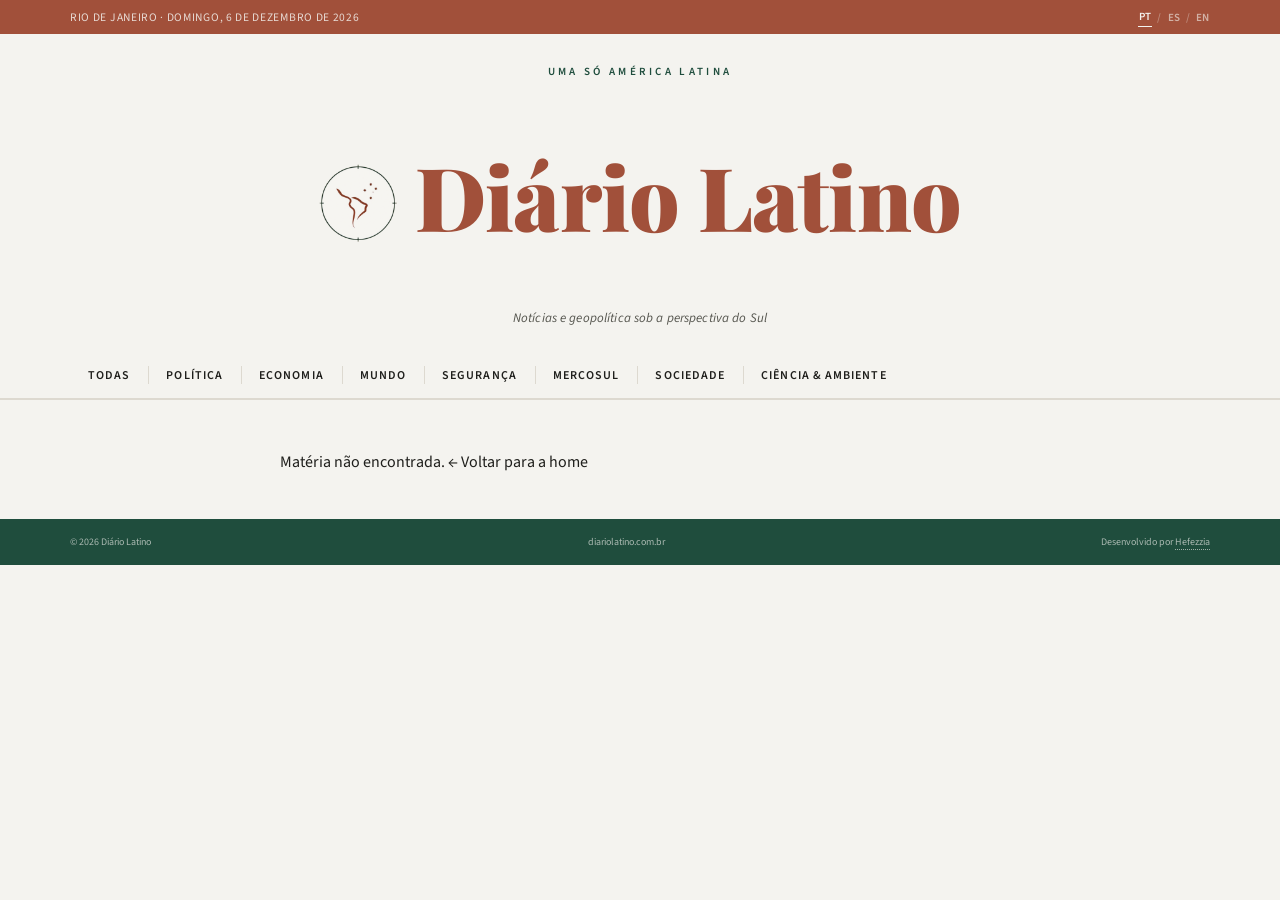
==== site/artigo.html @ b5dd849f "Add files via upload" ====
<!DOCTYPE html>
<html lang="pt-BR">
<head>
<meta charset="UTF-8">
<meta name="viewport" content="width=device-width, initial-scale=1.0">
<title id="titulo-aba">Diário Latino</title>
<meta name="description" id="meta-descricao" content="Diário Latino">
<meta property="og:title" id="og-titulo" content="Diário Latino">
<meta property="og:description" id="og-descricao" content="">
<meta property="og:image" id="og-imagem" content="https://diariolatino.github.io/diariolatino/site/diariolatino-logo.png">
<meta property="og:type" content="article">
<link rel="icon" type="image/x-icon" href="diariolatino-logo-redondo.ico?v=2">
<link rel="shortcut icon" type="image/x-icon" href="diariolatino-logo-redondo.ico?v=2">
<link rel="apple-touch-icon" href="diariolatino-logo.png?v=2">
<link rel="preconnect" href="https://fonts.googleapis.com">
<link href="https://fonts.googleapis.com/css2?family=Playfair+Display:ital,wght@0,600;0,700;0,900;1,600&family=Source+Sans+3:wght@400;500;600;700&display=swap" rel="stylesheet">
<link rel="stylesheet" href="styles.css">
<style>
  .materia { max-width: 760px; margin: 0 auto; padding: 36px 20px 10px; }
  .materia h1 {
    font-family: 'Playfair Display', serif;
    font-weight: 700;
    font-size: 40px;
    line-height: 1.15;
    color: var(--verde);
    margin: 14px 0 16px;
  }
  .materia .lead-materia { font-size: 18px; color: #3d3d38; margin-bottom: 18px; }
  .materia figure { margin: 0 0 22px; }
  .materia img { width: 100%; height: 380px; object-fit: cover; filter: grayscale(15%) contrast(1.05); }
  .materia .corpo { font-size: 17px; line-height: 1.75; white-space: pre-line; }
  .materia .voltar { display: inline-block; margin-bottom: 18px; font-size: 13px; color: var(--verde); }
  .materia .voltar:hover { color: var(--terracota); }
  .rodape-materia {
    max-width: 760px;
    margin: 30px auto 0;
    padding: 18px 20px 0;
    border-top: 1px solid var(--linha);
    font-size: 11.5px;
    color: #8a8a80;
    line-height: 1.7;
  }
  .rodape-materia .selo-ia { font-style: italic; }
</style>
</head>
<body>

<div id="cabecalho-app"></div>

<nav class="categorias">
  <div class="wrap">
    <ul id="lista-categorias"></ul>
  </div>
</nav>

<main class="wrap materia" id="materia">
  <p id="carregando"></p>
</main>

<div class="leia-tambem" id="leia-tambem" style="display:none;">
  <h3 id="leia-tambem-titulo"></h3>
  <div class="leia-tambem-grade" id="leia-tambem-grade"></div>
</div>

<button class="voltar-topo" id="voltar-topo" aria-label="Voltar ao topo">↑</button>

<footer class="rodape-compacto">
  <div class="wrap">
    <div class="baixo">
      <span>© <span id="ano-copyright">2026</span> Diário Latino</span>
      <span>diariolatino.com.br</span>
      <span id="footer-dev-linha">Desenvolvido por <a href="https://hefezzia.com.br" style="border-bottom:1px dotted rgba(244,243,239,0.6);">Hefezzia</a></span>
    </div>
  </div>
</footer>

<script src="header.js"></script>
<script src="i18n.js"></script>
<script>
let TODOS_ARTIGOS = [];
let ARTIGO_ATUAL = null;

function linkMateria(artigo) {
  return `artigo.html?id=${encodeURIComponent(artigo.id)}`;
}

function figuraImagem(imagem) {
  if (!imagem) return "";
  return `<figure><img src="${imagem.url}" alt="">
    <figcaption class="credito-foto">Foto: <a href="${imagem.photographer_url}" target="_blank" rel="noopener">${imagem.photographer}</a> / <a href="${imagem.pexels_url}" target="_blank" rel="noopener">Pexels</a><br>${t('notaIlustrativa')}</figcaption></figure>`;
}

function linkFontes(artigo) {
  const nomes = (artigo.fontes && artigo.fontes.length) ? artigo.fontes.join(' · ') : '';
  if (artigo.url_fonte_original) {
    return `${t('fontes')}: <a class="link-fonte" href="${artigo.url_fonte_original}" target="_blank" rel="noopener">${nomes}</a>`;
  }
  return `${t('fontes')}: ${nomes}`;
}

function aplicarTextosEstaticos() {
  document.getElementById('edicao-local').textContent = `${t('edicaoLocal')} · ${dataEdicaoCompleta()}`;
  document.getElementById('masthead-kicker').textContent = t('kicker');
  document.getElementById('masthead-tagline').textContent = t('tagline');
  document.getElementById('carregando').textContent = t('carregando');
  document.getElementById('leia-tambem-titulo').textContent = t('leiaTambem');
  document.getElementById('footer-dev-linha').innerHTML = `${t('footerDev')} <a href="https://hefezzia.com.br" style="border-bottom:1px dotted rgba(244,243,239,0.6);">Hefezzia</a>`;
}

function montarNavCategorias() {
  const container = document.getElementById('lista-categorias');
  container.innerHTML = [`<li><a href="index.html">${t('todas')}</a></li>`]
    .concat(CATEGORIAS_ORDEM.map(cat => `<li><a href="index.html#${encodeURIComponent(cat)}">${traduzirCategoria(cat)}</a></li>`))
    .join('');
}

function renderizarLeiaTambem() {
  const relacionadas = TODOS_ARTIGOS
    .filter(a => a.id !== ARTIGO_ATUAL.id)
    .sort((a, b) => new Date(b.publicado_em) - new Date(a.publicado_em))
    .slice(0, 3);

  if (!relacionadas.length) return;

  document.getElementById('leia-tambem').style.display = 'block';
  document.getElementById('leia-tambem-grade').innerHTML = relacionadas.map(a => `
    <div class="leia-tambem-item">
      ${a.imagem ? `<a class="leia-tambem-foto" href="${linkMateria(a)}"><img src="${a.imagem.url}" alt="" loading="lazy"></a>` : ''}
      <span class="selo">${rotuloCategoriaPais(a)}</span>
      <h4><a class="link-esticado" href="${linkMateria(a)}">${campoIdioma(a, 'titulo')}</a></h4>
    </div>`).join('');
}

function compartilhar(botao) {
  const titulo = campoIdioma(ARTIGO_ATUAL, 'titulo');
  const url = window.location.href;
  if (navigator.share) {
    navigator.share({ title: titulo, url }).catch(() => {});
    return;
  }
  const finalizar = () => {
    const textoOriginal = botao.dataset.textoOriginal || botao.textContent;
    botao.dataset.textoOriginal = textoOriginal;
    botao.textContent = t('linkCopiado');
    setTimeout(() => { botao.textContent = textoOriginal; }, 1800);
  };
  if (navigator.clipboard && navigator.clipboard.writeText) {
    navigator.clipboard.writeText(url).then(finalizar).catch(finalizar);
  } else {
    finalizar();
  }
}

function renderizarMateria() {
  const container = document.getElementById('materia');
  if (!ARTIGO_ATUAL) {
    container.innerHTML = `<p>${t('naoEncontrada')} <a href="index.html">${t('voltar')}</a></p>`;
    return;
  }

  const titulo = campoIdioma(ARTIGO_ATUAL, 'titulo');
  const lead = campoIdioma(ARTIGO_ATUAL, 'lead');
  const corpo = campoIdioma(ARTIGO_ATUAL, 'corpo');
  const minutos = tempoLeitura(ARTIGO_ATUAL.corpo);

  document.getElementById('titulo-aba').textContent = titulo + ' — Diário Latino';
  document.getElementById('meta-descricao').content = lead || '';
  document.getElementById('og-titulo').content = titulo;
  document.getElementById('og-descricao').content = lead || '';
  if (ARTIGO_ATUAL.imagem) document.getElementById('og-imagem').content = ARTIGO_ATUAL.imagem.url;

  container.innerHTML = `
    <a class="voltar" href="index.html">${t('voltar')}</a>
    <span class="selo">${rotuloCategoriaPais(ARTIGO_ATUAL)}</span>
    <h1>${titulo}</h1>
    ${figuraImagem(ARTIGO_ATUAL.imagem)}
    <p class="lead-materia">${lead}</p>
    <div class="acoes-materia">
      <span>${formatarData(ARTIGO_ATUAL.publicado_em)}${minutos ? ' · ' + minutos + ' ' + t('minLeitura') : ''}</span>
      <div class="compartilhar-botoes">
        <button type="button" id="botao-compartilhar">${t('compartilhar')}</button>
      </div>
    </div>
    <div class="corpo">${corpo}</div>
  `;

  document.getElementById('botao-compartilhar').addEventListener('click', (e) => compartilhar(e.currentTarget));

  const rodape = document.createElement('div');
  rodape.className = 'rodape-materia';
  rodape.innerHTML = `
    <p class="selo-ia">${ARTIGO_ATUAL.selo_ia || t('footerIa')}</p>
    <p>${linkFontes(ARTIGO_ATUAL)}</p>
  `;
  container.after(rodape);

  renderizarLeiaTambem();
}

function inicializarVoltarTopo() {
  const botao = document.getElementById('voltar-topo');
  window.addEventListener('scroll', () => {
    botao.classList.toggle('visivel', window.scrollY > 500);
  });
  botao.addEventListener('click', () => window.scrollTo({ top: 0, behavior: 'smooth' }));
}

async function carregarArtigos() {
  try {
    const resp = await fetch('data/articles.json', { cache: 'no-store' });
    if (resp.ok) TODOS_ARTIGOS = await resp.json();
  } catch (e) {
    console.error(e);
  }
}

async function iniciar() {
  montarCabecalho();
  aplicarTextosEstaticos();
  montarNavCategorias();
  montarSeletorIdioma(document.getElementById('seletor-idioma-topo'), () => {
    aplicarTextosEstaticos();
    montarNavCategorias();
    renderizarMateria();
  });

  await carregarArtigos();
  const params = new URLSearchParams(window.location.search);
  const id = params.get('id');
  ARTIGO_ATUAL = TODOS_ARTIGOS.find(a => a.id === id) || null;

  renderizarMateria();
  inicializarVoltarTopo();
  document.getElementById('ano-copyright').textContent = new Date().getFullYear();
}

iniciar();
</script>

</body>
</html>
---- site/styles.css ----
/* ============================================================
   Diário Latino — folha de estilos
   ============================================================ */

:root {
  --papel: #f4f3ef;
  --texto: #1f1f1c;
  --verde: #1f4d3d;
  --terracota: #a1503a;
  --linha: #ddd9d0;
}

* { box-sizing: border-box; }

body {
  margin: 0;
  background: var(--papel);
  color: var(--texto);
  font-family: 'Source Sans 3', sans-serif;
  -webkit-font-smoothing: antialiased;
}

a { color: inherit; text-decoration: none; }
img { max-width: 100%; display: block; }
button { font-family: inherit; }

.wrap {
  max-width: 1180px;
  margin: 0 auto;
  padding: 0 20px;
}

/* ===== BARRA SUPERIOR (estilo clássico de jornal) ===== */
.topbar {
  background: var(--terracota);
  color: var(--papel);
  font-size: 11.5px;
  letter-spacing: 0.03em;
}
.topbar .wrap {
  display: flex;
  justify-content: space-between;
  align-items: center;
  padding-top: 7px;
  padding-bottom: 7px;
}
.topbar .edicao {
  opacity: 0.85;
  text-transform: uppercase;
  letter-spacing: 0.06em;
}
.topbar-direita {
  display: flex;
  align-items: center;
  gap: 14px;
}

/* ===== SELETOR DE IDIOMA ===== */
.seletor-idioma {
  display: flex;
  align-items: center;
  gap: 5px;
  font-size: 11px;
  font-weight: 600;
  letter-spacing: 0.04em;
}
.botao-idioma {
  background: none;
  border: none;
  color: var(--papel);
  opacity: 0.6;
  cursor: pointer;
  font: inherit;
  padding: 2px 1px;
  transition: opacity 0.15s ease;
}
.botao-idioma:hover { opacity: 0.9; }
.botao-idioma.ativo { opacity: 1; border-bottom: 1.5px solid currentColor; }
.separador-idioma { opacity: 0.35; }

/* ===== MASTHEAD (nameplate clássico, à la NYT/WSJ/The Economist) ===== */
.masthead {
  text-align: center;
  padding: 30px 20px 26px;
}
.masthead .kicker {
  font-family: 'Source Sans 3', sans-serif;
  font-size: 11px;
  font-weight: 600;
  letter-spacing: 0.3em;
  text-transform: uppercase;
  color: var(--verde);
  margin-bottom: 14px;
}
.masthead-titulo,
.masthead-link {
  display: flex;
  align-items: center;
  justify-content: center;
  gap: 18px;
}
.masthead-logo {
  display: block;
  height: 78px;
  width: auto;
}
.masthead-logo--home {
  transform: translateY(7px);
}
.masthead h1 {
  font-family: 'Playfair Display', serif;
  font-weight: 900;
  font-size: clamp(46px, 9vw, 88px);
  letter-spacing: -0.01em;
  color: var(--terracota);
  line-height: 1;
}
.masthead .tagline {
  margin-top: 10px;
  font-size: 13px;
  color: #55554e;
  font-style: italic;
  letter-spacing: 0.01em;
}
.regua-dupla {
  max-width: 1180px;
  margin: 0 auto;
  height: 5px;
  border-top: 3px solid var(--texto);
  border-bottom: 1px solid var(--texto);
}

/* ===== NAV DE CATEGORIAS (filtro dinâmico) ===== */
nav.categorias {
  border-bottom: 1px solid var(--linha);
  background: var(--papel);
  position: sticky;
  top: 0;
  z-index: 30;
  box-shadow: 0 1px 0 var(--linha);
}
nav.categorias .wrap {
  display: flex;
  align-items: center;
  justify-content: space-between;
  gap: 20px;
  flex-wrap: wrap;
}
nav.categorias ul {
  list-style: none;
  margin: 0;
  padding: 0;
  display: flex;
  flex-wrap: wrap;
  gap: 0;
  overflow-x: auto;
}
nav.categorias li { position: relative; }
nav.categorias li + li::before {
  content: "";
  position: absolute;
  left: 0; top: 30%; bottom: 30%;
  border-left: 1px solid var(--linha);
}
nav.categorias a,
nav.categorias button.categoria-link {
  position: relative;
  display: block;
  padding: 14px 18px;
  font: inherit;
  background: none;
  border: none;
  cursor: pointer;
  font-size: 12px;
  font-weight: 600;
  letter-spacing: 0.09em;
  text-transform: uppercase;
  color: var(--texto);
  white-space: nowrap;
  transition: color 0.15s ease;
}
nav.categorias button.categoria-link::after {
  content: "";
  position: absolute;
  left: 18px; right: 18px; bottom: 8px;
  height: 2px;
  background: var(--terracota);
  transform: scaleX(0);
  transform-origin: center;
  transition: transform 0.22s ease;
}
nav.categorias a:hover,
nav.categorias button.categoria-link:hover { color: var(--terracota); }
nav.categorias button.categoria-link:hover::after { transform: scaleX(1); }
nav.categorias button.categoria-link.ativo { color: var(--terracota); }
nav.categorias button.categoria-link.ativo::after { transform: scaleX(1); }

/* ===== BUSCA + FILTRO DE PAÍS ===== */
.busca-nav {
  flex-shrink: 0;
  display: flex;
  align-items: center;
  gap: 10px;
  padding: 8px 0;
}

.busca-caixa {
  display: flex;
  align-items: center;
  gap: 8px;
  background: #fff;
  border: 1px solid var(--linha);
  border-radius: 999px;
  padding: 7px 14px;
  transition: border-color 0.2s ease, box-shadow 0.2s ease, width 0.2s ease;
}
.busca-caixa svg {
  flex-shrink: 0;
  width: 14px;
  height: 14px;
  stroke: #8a8a80;
  fill: none;
  transition: stroke 0.2s ease;
}
.busca-caixa:focus-within {
  border-color: var(--verde);
  box-shadow: 0 0 0 3px rgba(31, 77, 61, 0.08);
}
.busca-caixa:focus-within svg { stroke: var(--verde); }
.busca-caixa input {
  font: inherit;
  font-size: 12.5px;
  border: none;
  outline: none;
  background: none;
  color: var(--texto);
  width: 150px;
  transition: width 0.2s ease;
}
.busca-caixa input::placeholder { color: #a3a399; }
.busca-caixa:focus-within input { width: 190px; }

.filtro-pais-dropdown { position: relative; }
.filtro-pais-botao {
  display: flex;
  align-items: center;
  gap: 8px;
  font: inherit;
  font-size: 12px;
  font-weight: 600;
  letter-spacing: 0.03em;
  color: var(--texto);
  background: #fff;
  border: 1px solid var(--linha);
  border-radius: 999px;
  padding: 8px 16px;
  cursor: pointer;
  white-space: nowrap;
  transition: border-color 0.2s ease, color 0.2s ease, box-shadow 0.2s ease;
}
.filtro-pais-botao:hover { border-color: var(--terracota); color: var(--terracota); }
.filtro-pais-dropdown.aberto .filtro-pais-botao {
  border-color: var(--verde);
  color: var(--verde);
  box-shadow: 0 0 0 3px rgba(31, 77, 61, 0.08);
}
.seta-dropdown {
  width: 9px;
  height: 6px;
  color: #8a8a80;
  transition: transform 0.2s ease, color 0.2s ease;
}
.filtro-pais-dropdown.aberto .seta-dropdown { transform: rotate(180deg); color: var(--verde); }

.filtro-pais-painel {
  position: absolute;
  right: 0;
  top: calc(100% + 8px);
  min-width: 240px;
  max-height: 380px;
  overflow-y: auto;
  background: #fff;
  border: 1px solid var(--linha);
  border-radius: 12px;
  box-shadow: 0 12px 28px rgba(31, 31, 28, 0.12);
  padding: 8px;
  opacity: 0;
  transform: translateY(-6px);
  pointer-events: none;
  transition: opacity 0.16s ease, transform 0.16s ease;
  z-index: 40;
}
.filtro-pais-dropdown.aberto .filtro-pais-painel {
  opacity: 1;
  transform: translateY(0);
  pointer-events: auto;
}
.filtro-pais-item,
.filtro-pais-regiao {
  display: block;
  width: 100%;
  text-align: left;
  font: inherit;
  background: none;
  border: none;
  cursor: pointer;
  border-radius: 7px;
  padding: 8px 10px;
  color: var(--texto);
  transition: background 0.12s ease, color 0.12s ease;
}
.filtro-pais-item--todos {
  font-weight: 700;
  font-size: 12.5px;
  text-transform: uppercase;
  letter-spacing: 0.06em;
  color: var(--verde);
  border-bottom: 1px solid var(--linha);
  border-radius: 0;
  margin-bottom: 6px;
  padding-bottom: 10px;
}
.filtro-pais-grupo { padding-top: 4px; }
.filtro-pais-regiao {
  font-weight: 700;
  font-size: 11px;
  text-transform: uppercase;
  letter-spacing: 0.08em;
  color: #8a8a80;
}
.filtro-pais-regiao:hover { color: var(--terracota); background: #f8f7f3; }
.filtro-pais-grupo .filtro-pais-item {
  font-size: 13.5px;
  padding-left: 20px;
}
.filtro-pais-item:hover { background: #f8f7f3; color: var(--terracota); }
.filtro-pais-item.ativo,
.filtro-pais-regiao.ativo {
  background: var(--verde);
  color: var(--papel);
}

@media (max-width: 860px) {
  nav.categorias ul { justify-content: flex-start; }
  .busca-nav { width: 100%; flex-wrap: wrap; padding: 6px 0 10px; }
  .busca-caixa { flex: 1; min-width: 0; }
  .busca-caixa input { width: 100%; }
  .busca-caixa:focus-within input { width: 100%; }
  .filtro-pais-painel { left: 0; right: 0; }
}

/* ===== SELOS (categoria · país) ===== */
.selo {
  display: inline-block;
  font-size: 10.5px;
  font-weight: 700;
  letter-spacing: 0.06em;
  text-transform: uppercase;
  color: var(--terracota);
  border: 1px solid var(--terracota);
  border-radius: 999px;
  padding: 3px 10px;
  margin-bottom: 10px;
}
.selo-ia-inline { font-size: 11px; color: #8a8a80; font-style: italic; }

/* ===== CARDS CLICÁVEIS (link esticado — só a área do card leva à matéria) ===== */
.cartao-clicavel,
article.coluna,
.item-ultima {
  position: relative;
}
.link-esticado::after {
  content: "";
  position: absolute;
  inset: 0;
  z-index: 1;
}
/* imagens têm o próprio link, sempre por cima do overlay esticado */
.cartao-clicavel figure a,
article.coluna > a,
.item-ultima-foto,
.leia-tambem-foto {
  position: relative;
  z-index: 2;
}

/* ===== ESTADO VAZIO / SEM RESULTADOS ===== */
.sem-resultados {
  padding: 50px 0;
  text-align: center;
  color: #6f6f66;
  font-style: italic;
}

/* ===== DESTAQUE PRINCIPAL ===== */
.destaque {
  display: grid;
  grid-template-columns: 2fr 1fr;
  gap: 44px;
  padding: 40px 0 36px;
  border-bottom: 1px solid var(--linha);
}
.destaque figure { margin: 0 0 16px; }
.destaque img {
  width: 100%;
  height: 360px;
  object-fit: cover;
  filter: grayscale(15%) contrast(1.05);
}
.credito-foto {
  font-size: 10.5px;
  color: #8a8a80;
  margin-top: 6px;
  line-height: 1.5;
}
.credito-foto a { border-bottom: 1px dotted #8a8a80; position: relative; z-index: 2; }

.destaque h2 {
  font-family: 'Playfair Display', serif;
  font-size: 34px;
  line-height: 1.15;
  font-weight: 700;
  margin: 0 0 12px;
}
.destaque h2 a:hover { color: var(--terracota); }
.destaque .lead {
  font-size: 17px;
  line-height: 1.5;
  color: #3d3d38;
  margin: 0 0 14px;
}
.destaque .meta {
  display: flex;
  flex-wrap: wrap;
  gap: 6px 14px;
  font-size: 11.5px;
  color: #8a8a80;
}
.destaque .meta .link-fonte { position: relative; z-index: 2; }

/* ===== LATERAL — ÚLTIMAS ===== */
.lateral-ultimas {
  border-left: 1px solid var(--linha);
  padding-left: 30px;
}
.lateral-ultimas h3 {
  font-family: 'Source Sans 3', sans-serif;
  font-size: 12px;
  letter-spacing: 0.14em;
  text-transform: uppercase;
  color: var(--terracota);
  border-bottom: 2px solid var(--terracota);
  padding-bottom: 8px;
  margin: 0 0 14px;
}
.item-ultima {
  display: flex;
  gap: 12px;
  padding: 12px 0;
  border-bottom: 1px solid var(--linha);
}
.item-ultima:last-child { border-bottom: none; }
.item-ultima-foto {
  flex-shrink: 0;
  display: block;
  width: 64px;
  height: 64px;
}
.item-ultima-foto img {
  width: 64px;
  height: 64px;
  object-fit: cover;
  display: block;
  filter: grayscale(15%) contrast(1.05);
}
.item-ultima-corpo { flex: 1; min-width: 0; }
.item-ultima .selo { font-size: 9px; padding: 2px 8px; margin-bottom: 6px; }
.item-ultima h4 {
  font-family: 'Playfair Display', serif;
  font-size: 15px;
  line-height: 1.28;
  font-weight: 600;
  margin: 0;
  color: var(--texto);
}
.item-ultima h4 a { position: relative; z-index: 2; }
.item-ultima:hover h4 { color: var(--verde); }
.item-ultima .hora { font-size: 10.5px; color: #8a8a80; margin-top: 4px; }

/* ===== GRADE (12 matérias, 3 colunas × 4 linhas) ===== */
.grade {
  display: grid;
  grid-template-columns: repeat(3, 1fr);
  gap: 34px 28px;
  padding: 38px 0;
  border-bottom: 1px solid var(--linha);
}
article.coluna { display: flex; flex-direction: column; }
article.coluna img {
  width: 100%;
  height: 168px;
  object-fit: cover;
  margin-bottom: 12px;
  filter: grayscale(15%) contrast(1.05);
  transition: filter 0.2s ease;
}
article.coluna:hover img { filter: grayscale(0%) contrast(1.05); }
article.coluna h3 {
  font-family: 'Playfair Display', serif;
  font-size: 19px;
  line-height: 1.25;
  font-weight: 700;
  margin: 0 0 8px;
}
article.coluna h3 a { position: relative; z-index: 2; }
article.coluna:hover h3 { color: var(--terracota); }
article.coluna .dek {
  font-size: 13.5px;
  line-height: 1.5;
  color: #55554e;
  margin: 0 0 10px;
  flex: 1;
}
article.coluna .meta { font-size: 10.5px; color: #8a8a80; }

/* ===== RADAR (mais notícias, sem foto) ===== */
.radar { padding: 30px 0 44px; }
.radar h3 {
  font-family: 'Source Sans 3', sans-serif;
  font-size: 12px;
  letter-spacing: 0.14em;
  text-transform: uppercase;
  color: var(--verde);
  margin: 0 0 16px;
}
.radar-lista {
  display: grid;
  grid-template-columns: repeat(2, 1fr);
  gap: 4px 40px;
}
.radar-item {
  display: block;
  padding: 9px 0;
  border-bottom: 1px solid var(--linha);
  font-size: 14px;
  line-height: 1.4;
  transition: color 0.15s ease;
}
.radar-item:hover { color: var(--terracota); }
.radar-item .pais {
  display: inline-block;
  font-size: 10px;
  font-weight: 700;
  letter-spacing: 0.05em;
  text-transform: uppercase;
  color: var(--terracota);
  margin-right: 8px;
}

/* ===== LEIA TAMBÉM (rodapé de cada matéria) ===== */
.leia-tambem {
  max-width: 760px;
  margin: 40px auto 0;
  padding: 26px 20px 56px;
  border-top: 4px double var(--terracota);
}
.leia-tambem h3 {
  font-family: 'Source Sans 3', sans-serif;
  font-size: 12px;
  letter-spacing: 0.14em;
  text-transform: uppercase;
  color: var(--verde);
  margin: 0 0 16px;
}
.leia-tambem-grade {
  display: grid;
  grid-template-columns: repeat(3, 1fr);
  gap: 22px;
}
.leia-tambem-item { position: relative; }
.leia-tambem-item img {
  width: 100%;
  height: 110px;
  object-fit: cover;
  display: block;
  filter: grayscale(15%) contrast(1.05);
}
.leia-tambem-item a.leia-tambem-foto { display: block; margin-bottom: 8px; }
.leia-tambem-item .selo { font-size: 9px; padding: 2px 8px; }
.leia-tambem-item h4 {
  font-family: 'Playfair Display', serif;
  font-size: 15.5px;
  line-height: 1.3;
  font-weight: 700;
  color: var(--texto);
  margin: 6px 0 0;
}
.leia-tambem-item h4 a { position: relative; z-index: 2; }
.leia-tambem-item:hover h4 { color: var(--terracota); }

@media (max-width: 860px) {
  .destaque { grid-template-columns: 1fr; gap: 30px; }
  .lateral-ultimas { border-left: none; border-top: 1px solid var(--linha); padding-left: 0; padding-top: 24px; }
  .grade { grid-template-columns: repeat(2, 1fr); }
  .radar-lista { grid-template-columns: 1fr; }
  .leia-tambem-grade { grid-template-columns: 1fr; }
}
@media (max-width: 560px) {
  .grade { grid-template-columns: 1fr; }
  .destaque h2 { font-size: 27px; }
}

/* ===== MATÉRIA — AÇÕES (compartilhar) ===== */
.acoes-materia {
  display: flex;
  align-items: center;
  justify-content: space-between;
  flex-wrap: wrap;
  gap: 10px;
  margin: 4px 0 20px;
  padding-bottom: 14px;
  border-bottom: 1px solid var(--linha);
  font-size: 12px;
  color: #6f6f66;
}
.acoes-materia .compartilhar-botoes { display: flex; gap: 10px; }
.acoes-materia button {
  font: inherit;
  font-size: 11.5px;
  font-weight: 600;
  letter-spacing: 0.04em;
  text-transform: uppercase;
  background: none;
  border: 1px solid var(--linha);
  padding: 6px 14px;
  cursor: pointer;
  color: var(--verde);
  transition: border-color 0.15s ease, color 0.15s ease;
}
.acoes-materia button:hover { border-color: var(--verde); color: var(--terracota); }

/* ===== VOLTAR AO TOPO ===== */
.voltar-topo {
  position: fixed;
  right: 22px;
  bottom: 22px;
  width: 42px;
  height: 42px;
  border-radius: 50%;
  background: var(--verde);
  color: var(--papel);
  border: none;
  font-size: 16px;
  cursor: pointer;
  display: flex;
  align-items: center;
  justify-content: center;
  opacity: 0;
  pointer-events: none;
  transform: translateY(8px);
  transition: opacity 0.2s ease, transform 0.2s ease;
  z-index: 30;
}
.voltar-topo.visivel { opacity: 0.9; pointer-events: auto; transform: translateY(0); }
.voltar-topo:hover { opacity: 1; background: var(--terracota); }

/* ===== RODAPÉ DO SITE ===== */
footer {
  background: var(--verde);
  color: var(--papel);
  margin-top: 20px;
  padding: 34px 0 26px;
}
.grid-footer {
  display: grid;
  grid-template-columns: 1.4fr 1fr 1fr;
  gap: 30px;
  padding-bottom: 22px;
  border-bottom: 1px solid rgba(244, 243, 239, 0.18);
}
footer h5 {
  font-family: 'Playfair Display', serif;
  font-size: 20px;
  margin: 0 0 10px;
}
footer p { font-size: 12.5px; line-height: 1.6; color: rgba(244, 243, 239, 0.78); margin: 0; }
footer h6 {
  font-size: 11px;
  letter-spacing: 0.1em;
  text-transform: uppercase;
  color: rgba(244, 243, 239, 0.6);
  margin: 0 0 10px;
}
footer ul { list-style: none; margin: 0; padding: 0; }
footer li {
  font-size: 12.5px;
  color: rgba(244, 243, 239, 0.85);
  padding: 4px 0;
  line-height: 1.5;
}
footer .baixo {
  display: flex;
  flex-wrap: wrap;
  gap: 6px 18px;
  justify-content: space-between;
  padding-top: 18px;
  font-size: 11px;
  color: rgba(244, 243, 239, 0.65);
}

/* Rodapé compacto usado nas páginas de matéria (só a linha "baixo") */
footer.rodape-compacto { padding: 16px 0; }
footer.rodape-compacto .baixo { font-size: 10px; padding-top: 0; }

@media (max-width: 860px) {
  .grid-footer { grid-template-columns: 1fr; gap: 22px; }
}

/* ===== IMPRESSÃO ===== */
@media print {
  .topbar, nav.categorias, footer, .voltar-topo, .acoes-materia, .leia-tambem { display: none !important; }
  body { background: #fff; }
  img { filter: none !important; }
}
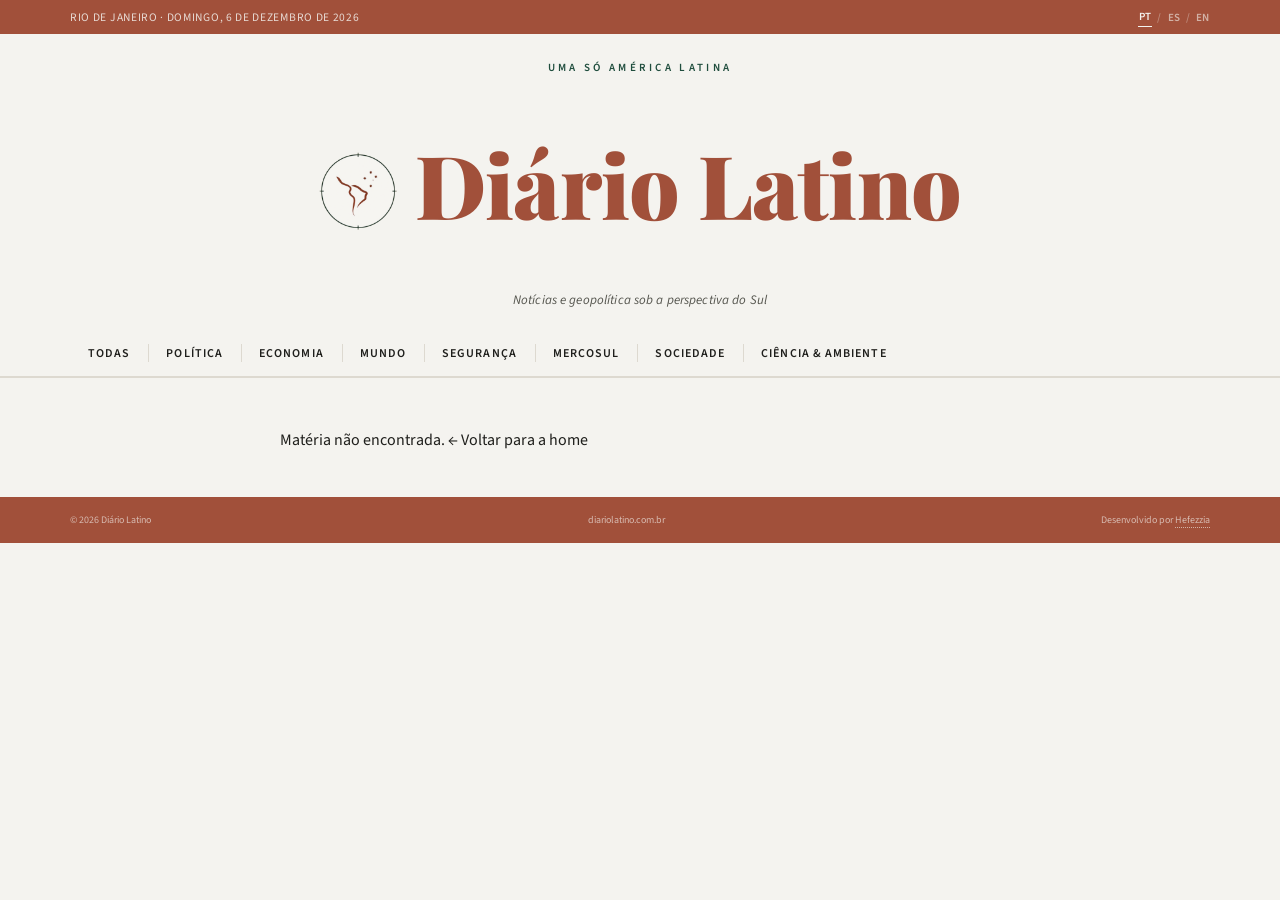
==== commit 9d9239ff: "Add files via upload" ====
--- a/site/artigo.html
+++ b/site/artigo.html
@@ -86,8 +86,10 @@
 
 function figuraImagem(imagem) {
   if (!imagem) return "";
+  const nomeFonte = imagem.fonte_nome || 'Pexels';
+  const linkFonte = imagem.fonte_url || imagem.pexels_url;
   return `<figure><img src="${imagem.url}" alt="">
-    <figcaption class="credito-foto">Foto: <a href="${imagem.photographer_url}" target="_blank" rel="noopener">${imagem.photographer}</a> / <a href="${imagem.pexels_url}" target="_blank" rel="noopener">Pexels</a><br>${t('notaIlustrativa')}</figcaption></figure>`;
+    <figcaption class="credito-foto">Foto: <a href="${imagem.photographer_url}" target="_blank" rel="noopener">${imagem.photographer}</a> / <a href="${linkFonte}" target="_blank" rel="noopener">${nomeFonte}</a><br>${t('notaIlustrativa')}</figcaption></figure>`;
 }
 
 function linkFontes(artigo) {
--- a/site/styles.css
+++ b/site/styles.css
@@ -81,7 +81,7 @@
 /* ===== MASTHEAD (nameplate clássico, à la NYT/WSJ/The Economist) ===== */
 .masthead {
   text-align: center;
-  padding: 30px 20px 26px;
+  padding: 26px 20px 22px;
 }
 .masthead .kicker {
   font-family: 'Source Sans 3', sans-serif;
@@ -90,7 +90,7 @@
   letter-spacing: 0.3em;
   text-transform: uppercase;
   color: var(--verde);
-  margin-bottom: 14px;
+  margin-bottom: 6px;
 }
 .masthead-titulo,
 .masthead-link {
@@ -116,7 +116,7 @@
   line-height: 1;
 }
 .masthead .tagline {
-  margin-top: 10px;
+  margin-top: 4px;
   font-size: 13px;
   color: #55554e;
   font-style: italic;
@@ -144,17 +144,21 @@
   align-items: center;
   justify-content: space-between;
   gap: 20px;
-  flex-wrap: wrap;
+  flex-wrap: nowrap;
 }
 nav.categorias ul {
   list-style: none;
   margin: 0;
   padding: 0;
   display: flex;
-  flex-wrap: wrap;
+  flex-wrap: nowrap;
   gap: 0;
   overflow-x: auto;
-}
+  scrollbar-width: none;
+  min-width: 0;
+  flex: 1 1 auto;
+}
+nav.categorias ul::-webkit-scrollbar { display: none; }
 nav.categorias li { position: relative; }
 nav.categorias li + li::before {
   content: "";
@@ -341,12 +345,16 @@
 }
 
 @media (max-width: 860px) {
-  nav.categorias ul { justify-content: flex-start; }
-  .busca-nav { width: 100%; flex-wrap: wrap; padding: 6px 0 10px; }
-  .busca-caixa { flex: 1; min-width: 0; }
-  .busca-caixa input { width: 100%; }
-  .busca-caixa:focus-within input { width: 100%; }
-  .filtro-pais-painel { left: 0; right: 0; }
+  .busca-caixa input { width: 90px; }
+  .busca-caixa:focus-within input { width: 120px; }
+  .filtro-pais-botao span#filtro-pais-label { display: none; }
+  .filtro-pais-botao { padding: 8px 10px; }
+  .filtro-pais-painel { left: auto; right: 0; }
+}
+@media (max-width: 600px) {
+  .busca-caixa { padding: 6px 10px; }
+  .busca-caixa input { width: 70px; }
+  .busca-caixa:focus-within input { width: 90px; }
 }
 
 /* ===== SELOS (categoria · país) ===== */
@@ -667,7 +675,7 @@
 
 /* ===== RODAPÉ DO SITE ===== */
 footer {
-  background: var(--verde);
+  background: var(--terracota);
   color: var(--papel);
   margin-top: 20px;
   padding: 34px 0 26px;
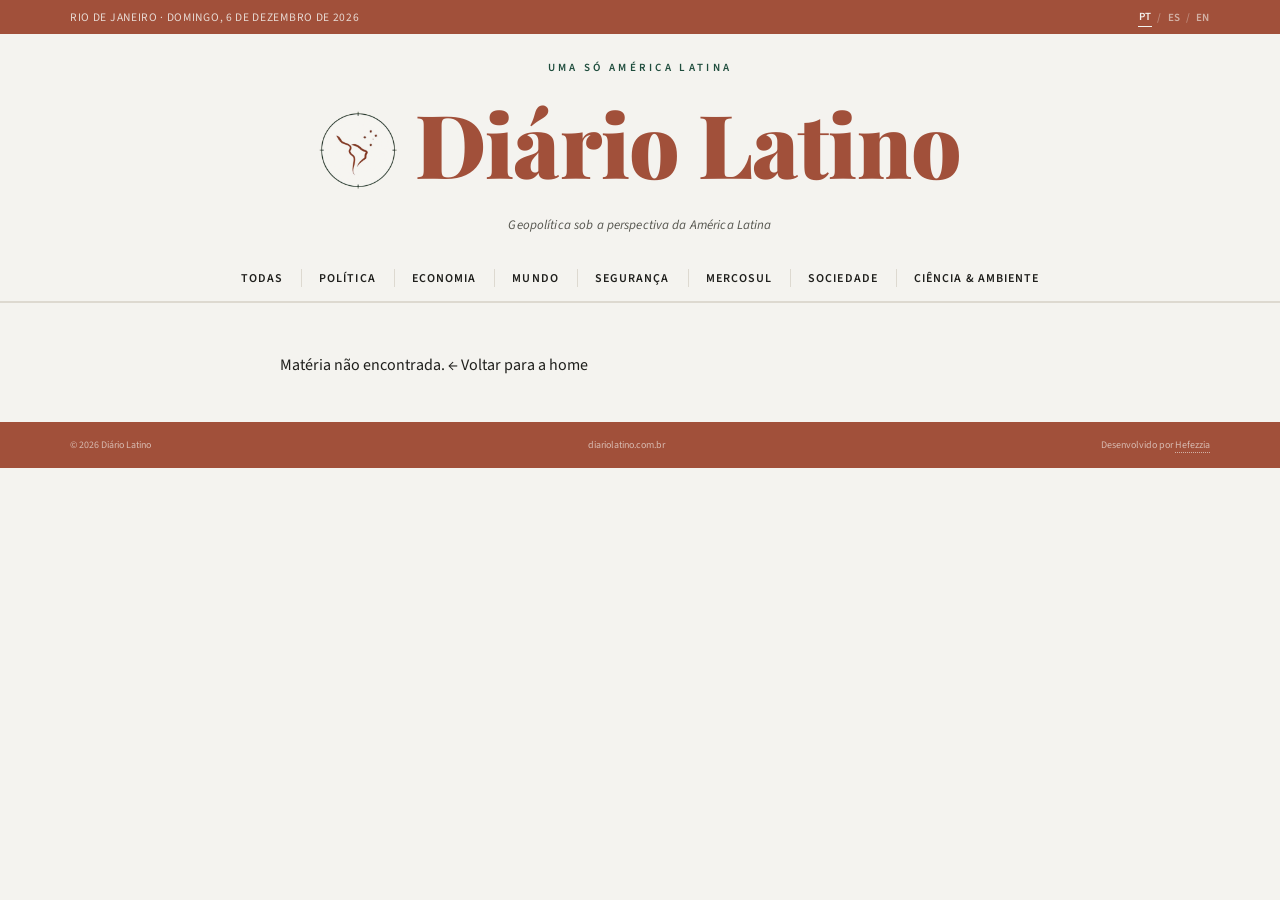
==== commit 62a149d8: "Update artigo.html" ====
--- a/site/artigo.html
+++ b/site/artigo.html
@@ -216,6 +216,17 @@
   }
 }
 
+async function carregarArtigoCompleto(id) {
+  if (!id) return null;
+  try {
+    const resp = await fetch(`data/artigos/${encodeURIComponent(id)}.json`, { cache: 'no-store' });
+    if (resp.ok) return await resp.json();
+  } catch (e) {
+    console.error(e);
+  }
+  return null;
+}
+
 async function iniciar() {
   montarCabecalho();
   aplicarTextosEstaticos();
@@ -226,10 +237,17 @@
     renderizarMateria();
   });
 
-  await carregarArtigos();
   const params = new URLSearchParams(window.location.search);
   const id = params.get('id');
-  ARTIGO_ATUAL = TODOS_ARTIGOS.find(a => a.id === id) || null;
+
+  // busca em paralelo: o arquivo da matéria em si (com o corpo completo,
+  // 1 arquivo só, leve não importa quantas notícias o site já tenha) e o
+  // índice enxuto (só pra montar a lista de "Continue lendo")
+  const [artigoCompleto] = await Promise.all([
+    carregarArtigoCompleto(id),
+    carregarArtigos(),
+  ]);
+  ARTIGO_ATUAL = artigoCompleto;
 
   renderizarMateria();
   inicializarVoltarTopo();
--- a/site/styles.css
+++ b/site/styles.css
@@ -90,7 +90,7 @@
   letter-spacing: 0.3em;
   text-transform: uppercase;
   color: var(--verde);
-  margin-bottom: 6px;
+  margin-bottom: -35px;
 }
 .masthead-titulo,
 .masthead-link {
@@ -116,7 +116,7 @@
   line-height: 1;
 }
 .masthead .tagline {
-  margin-top: 4px;
+  margin-top: -30px;
   font-size: 13px;
   color: #55554e;
   font-style: italic;
@@ -159,6 +159,12 @@
   flex: 1 1 auto;
 }
 nav.categorias ul::-webkit-scrollbar { display: none; }
+/* quando a lista de categorias é o único filho da barra (página de
+   matéria, sem a busca ao lado), centraliza em vez de grudar na esquerda */
+nav.categorias .wrap > ul:only-child {
+  flex: 0 1 auto;
+  margin: 0 auto;
+}
 nav.categorias li { position: relative; }
 nav.categorias li + li::before {
   content: "";
@@ -199,12 +205,11 @@
 nav.categorias button.categoria-link.ativo { color: var(--terracota); }
 nav.categorias button.categoria-link.ativo::after { transform: scaleX(1); }
 
-/* ===== BUSCA + FILTRO DE PAÍS ===== */
+/* ===== BUSCA + FILTRO DE PAÍS (unificados numa só pílula) ===== */
 .busca-nav {
   flex-shrink: 0;
   display: flex;
   align-items: center;
-  gap: 10px;
   padding: 8px 0;
 }
 
@@ -215,10 +220,10 @@
   background: #fff;
   border: 1px solid var(--linha);
   border-radius: 999px;
-  padding: 7px 14px;
-  transition: border-color 0.2s ease, box-shadow 0.2s ease, width 0.2s ease;
-}
-.busca-caixa svg {
+  padding: 6px 6px 6px 14px;
+  transition: border-color 0.2s ease, box-shadow 0.2s ease;
+}
+.busca-caixa .icone-busca {
   flex-shrink: 0;
   width: 14px;
   height: 14px;
@@ -227,10 +232,10 @@
   transition: stroke 0.2s ease;
 }
 .busca-caixa:focus-within {
-  border-color: var(--verde);
-  box-shadow: 0 0 0 3px rgba(31, 77, 61, 0.08);
-}
-.busca-caixa:focus-within svg { stroke: var(--verde); }
+  border-color: var(--terracota);
+  box-shadow: 0 0 0 3px rgba(161, 80, 58, 0.1);
+}
+.busca-caixa:focus-within .icone-busca { stroke: var(--terracota); }
 .busca-caixa input {
   font: inherit;
   font-size: 12.5px;
@@ -244,42 +249,40 @@
 .busca-caixa input::placeholder { color: #a3a399; }
 .busca-caixa:focus-within input { width: 190px; }
 
-.filtro-pais-dropdown { position: relative; }
+/* botão de filtro (ícone), embutido dentro da própria caixa de busca */
+.filtro-pais-dropdown { position: relative; flex-shrink: 0; }
 .filtro-pais-botao {
   display: flex;
   align-items: center;
-  gap: 8px;
-  font: inherit;
-  font-size: 12px;
-  font-weight: 600;
-  letter-spacing: 0.03em;
-  color: var(--texto);
-  background: #fff;
-  border: 1px solid var(--linha);
-  border-radius: 999px;
-  padding: 8px 16px;
+  justify-content: center;
+  width: 30px;
+  height: 30px;
+  border-radius: 50%;
+  border: none;
+  background: none;
+  color: #8a8a80;
   cursor: pointer;
-  white-space: nowrap;
-  transition: border-color 0.2s ease, color 0.2s ease, box-shadow 0.2s ease;
-}
-.filtro-pais-botao:hover { border-color: var(--terracota); color: var(--terracota); }
+  transition: background 0.15s ease, color 0.15s ease;
+}
+.icone-filtro {
+  width: 16px;
+  height: 16px;
+  stroke: currentColor;
+  fill: none;
+  transition: transform 0.2s ease;
+}
+.filtro-pais-botao:hover { background: #f2f1ec; color: var(--terracota); }
+.filtro-pais-botao.ativo,
 .filtro-pais-dropdown.aberto .filtro-pais-botao {
-  border-color: var(--verde);
-  color: var(--verde);
-  box-shadow: 0 0 0 3px rgba(31, 77, 61, 0.08);
-}
-.seta-dropdown {
-  width: 9px;
-  height: 6px;
-  color: #8a8a80;
-  transition: transform 0.2s ease, color 0.2s ease;
-}
-.filtro-pais-dropdown.aberto .seta-dropdown { transform: rotate(180deg); color: var(--verde); }
+  background: var(--terracota);
+  color: var(--papel);
+}
+.filtro-pais-dropdown.aberto .icone-filtro { transform: scale(0.92); }
 
 .filtro-pais-painel {
   position: absolute;
   right: 0;
-  top: calc(100% + 8px);
+  top: calc(100% + 10px);
   min-width: 240px;
   max-height: 380px;
   overflow-y: auto;
@@ -340,21 +343,18 @@
 .filtro-pais-item:hover { background: #f8f7f3; color: var(--terracota); }
 .filtro-pais-item.ativo,
 .filtro-pais-regiao.ativo {
-  background: var(--verde);
+  background: var(--terracota);
   color: var(--papel);
 }
 
 @media (max-width: 860px) {
   .busca-caixa input { width: 90px; }
   .busca-caixa:focus-within input { width: 120px; }
-  .filtro-pais-botao span#filtro-pais-label { display: none; }
-  .filtro-pais-botao { padding: 8px 10px; }
   .filtro-pais-painel { left: auto; right: 0; }
 }
 @media (max-width: 600px) {
-  .busca-caixa { padding: 6px 10px; }
-  .busca-caixa input { width: 70px; }
-  .busca-caixa:focus-within input { width: 90px; }
+  .busca-caixa input { width: 64px; }
+  .busca-caixa:focus-within input { width: 84px; }
 }
 
 /* ===== SELOS (categoria · país) ===== */
@@ -532,6 +532,124 @@
 }
 article.coluna .meta { font-size: 10.5px; color: #8a8a80; }
 
+/* ===== MOSAICO (opção B) — grande + linha + 3 sem foto + linha + grande ===== */
+.mosaico {
+  display: grid;
+  grid-template-columns: 1fr 1fr 1fr;
+  gap: 0;
+  padding: 38px 0;
+  border-bottom: 1px solid var(--linha);
+}
+.mosaico-coluna { position: relative; padding: 0 28px; }
+.mosaico-coluna:first-child { padding-left: 0; }
+.mosaico-coluna:last-child { padding-right: 0; }
+.mosaico-meio,
+.mosaico-coluna:last-child { border-left: 1px solid var(--linha); }
+
+.mosaico-principal img {
+  width: 100%;
+  height: 220px;
+  object-fit: cover;
+  margin-bottom: 14px;
+  filter: grayscale(15%) contrast(1.05);
+  transition: filter 0.2s ease;
+}
+.mosaico-principal:hover img { filter: grayscale(0%) contrast(1.05); }
+.mosaico-principal h3 {
+  font-family: 'Playfair Display', serif;
+  font-size: 22px;
+  line-height: 1.2;
+  font-weight: 700;
+  margin: 0 0 8px;
+}
+.mosaico-principal h3 a { position: relative; z-index: 2; }
+.mosaico-principal:hover h3 { color: var(--terracota); }
+.mosaico-principal .dek {
+  font-size: 13.5px;
+  line-height: 1.5;
+  color: #55554e;
+  margin: 0 0 10px;
+}
+.mosaico-principal .meta { font-size: 10.5px; color: #8a8a80; }
+
+.mosaico-meio { display: flex; flex-direction: column; justify-content: space-between; }
+.mosaico-item { padding: 14px 0; border-bottom: 1px solid var(--linha); position: relative; }
+.mosaico-item:last-child { border-bottom: none; }
+.mosaico-item .selo { font-size: 9px; padding: 2px 8px; margin-bottom: 6px; }
+.mosaico-item h4 {
+  font-family: 'Playfair Display', serif;
+  font-size: 15.5px;
+  line-height: 1.3;
+  font-weight: 700;
+  margin: 0;
+  color: var(--texto);
+}
+.mosaico-item h4 a { position: relative; z-index: 2; }
+.mosaico-item:hover h4 { color: var(--terracota); }
+.mosaico-item .hora { font-size: 10.5px; color: #8a8a80; margin-top: 6px; }
+
+@media (max-width: 860px) {
+  .mosaico { grid-template-columns: 1fr; }
+  .mosaico-coluna { padding: 24px 0 !important; border-left: none !important; border-top: 1px solid var(--linha); }
+  .mosaico-coluna:first-child { border-top: none; }
+}
+
+/* ===== DIGEST (opção A) — lista compacta com foto, 5 linhas x 3, estilo "What's News" ===== */
+.digest { padding: 38px 0; border-bottom: 1px solid var(--linha); }
+.digest-grade {
+  display: grid;
+  grid-template-columns: repeat(3, 1fr);
+  gap: 0 28px;
+}
+.digest-item {
+  display: flex;
+  gap: 12px;
+  padding: 14px 0;
+  border-bottom: 1px solid var(--linha);
+  position: relative;
+}
+.digest-grade .digest-item:nth-last-child(-n+3) { border-bottom: none; }
+.digest-grade .digest-item:nth-child(3n+2),
+.digest-grade .digest-item:nth-child(3n) {
+  padding-left: 24px;
+  border-left: 1px solid var(--linha);
+}
+.digest-foto { flex-shrink: 0; display: block; width: 56px; height: 56px; position: relative; z-index: 2; }
+.digest-foto img {
+  width: 56px;
+  height: 56px;
+  object-fit: cover;
+  display: block;
+  filter: grayscale(15%) contrast(1.05);
+}
+.digest-corpo { flex: 1; min-width: 0; }
+.digest-corpo .selo { font-size: 9px; padding: 2px 8px; margin-bottom: 5px; }
+.digest-corpo h4 {
+  font-family: 'Playfair Display', serif;
+  font-size: 13.5px;
+  line-height: 1.28;
+  font-weight: 700;
+  margin: 0;
+  color: var(--texto);
+}
+.digest-corpo h4 a { position: relative; z-index: 2; }
+.digest-item:hover h4 { color: var(--terracota); }
+.digest-corpo .hora { font-size: 10px; color: #8a8a80; margin-top: 4px; }
+
+@media (max-width: 860px) {
+  .digest-grade { grid-template-columns: repeat(2, 1fr); }
+  .digest-grade .digest-item:nth-child(3n),
+  .digest-grade .digest-item:nth-child(3n+2) { padding-left: 0; border-left: none; }
+  .digest-grade .digest-item:nth-child(2n) { padding-left: 24px; border-left: 1px solid var(--linha); }
+  .digest-grade .digest-item:nth-last-child(-n+3) { border-bottom: 1px solid var(--linha); }
+  .digest-grade .digest-item:nth-last-child(-n+2) { border-bottom: none; }
+}
+@media (max-width: 560px) {
+  .digest-grade { grid-template-columns: 1fr; }
+  .digest-grade .digest-item { padding-left: 0 !important; border-left: none !important; border-bottom: 1px solid var(--linha) !important; }
+  .digest-grade .digest-item:last-child { border-bottom: none !important; }
+}
+
 /* ===== RADAR (mais notícias, sem foto) ===== */
 .radar { padding: 30px 0 44px; }
 .radar h3 {
@@ -564,6 +682,44 @@
   text-transform: uppercase;
   color: var(--terracota);
   margin-right: 8px;
+}
+
+/* ===== PAGINAÇÃO ===== */
+.paginacao {
+  display: flex;
+  align-items: center;
+  justify-content: center;
+  gap: 22px;
+  padding: 20px 0 46px;
+  border-top: 1px solid var(--linha);
+}
+.paginacao-botao {
+  font: inherit;
+  font-size: 12px;
+  font-weight: 600;
+  letter-spacing: 0.04em;
+  border: 1px solid var(--linha);
+  border-radius: 999px;
+  background: #fff;
+  padding: 9px 20px;
+  color: var(--verde);
+  cursor: pointer;
+  transition: border-color 0.15s ease, color 0.15s ease, background 0.15s ease;
+}
+.paginacao-botao:hover:not(:disabled) {
+  border-color: var(--terracota);
+  color: var(--terracota);
+  background: #faf9f6;
+}
+.paginacao-botao:disabled {
+  opacity: 0.35;
+  cursor: default;
+}
+.paginacao-info {
+  font-size: 12px;
+  letter-spacing: 0.04em;
+  color: #8a8a80;
+  text-transform: uppercase;
 }
 
 /* ===== LEIA TAMBÉM (rodapé de cada matéria) ===== */
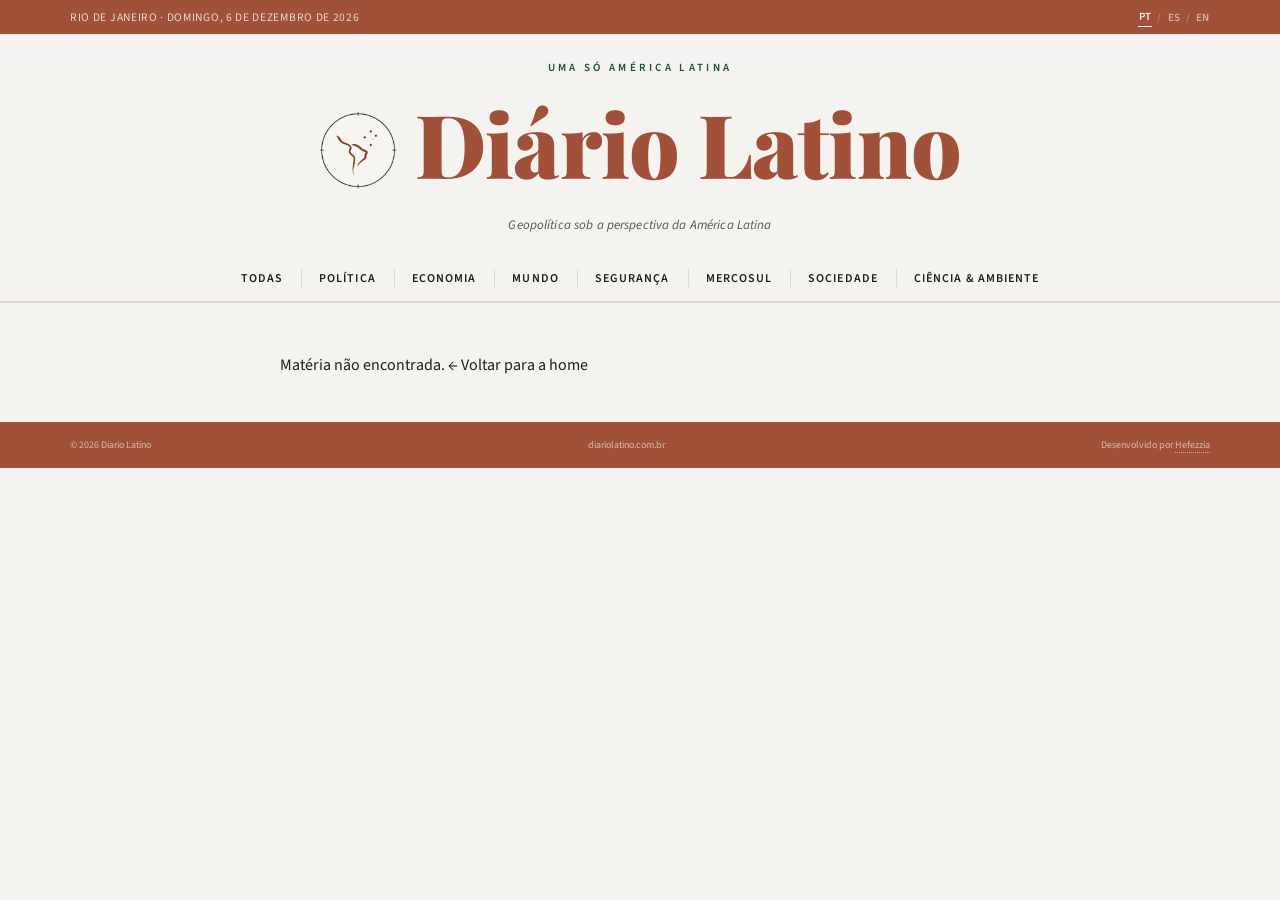
==== commit c7049ca7: "Update artigo.html" ====
--- a/site/artigo.html
+++ b/site/artigo.html
@@ -3,9 +3,9 @@
 <head>
 <meta charset="UTF-8">
 <meta name="viewport" content="width=device-width, initial-scale=1.0">
-<title id="titulo-aba">Diário Latino</title>
-<meta name="description" id="meta-descricao" content="Diário Latino">
-<meta property="og:title" id="og-titulo" content="Diário Latino">
+<title id="titulo-aba">Diario Latino</title>
+<meta name="description" id="meta-descricao" content="Diario Latino">
+<meta property="og:title" id="og-titulo" content="Diario Latino">
 <meta property="og:description" id="og-descricao" content="">
 <meta property="og:image" id="og-imagem" content="https://diariolatino.github.io/diariolatino/site/diariolatino-logo.png">
 <meta property="og:type" content="article">
@@ -28,7 +28,9 @@
   .materia .lead-materia { font-size: 18px; color: #3d3d38; margin-bottom: 18px; }
   .materia figure { margin: 0 0 22px; }
   .materia img { width: 100%; height: 380px; object-fit: cover; filter: grayscale(15%) contrast(1.05); }
-  .materia .corpo { font-size: 17px; line-height: 1.75; white-space: pre-line; }
+  .materia .corpo { font-size: 17px; line-height: 1.75; } 
+  .materia .corpo p { margin: 0 0 1.15em; } 
+  .materia .corpo p:last-child { margin-bottom: 0; }
   .materia .voltar { display: inline-block; margin-bottom: 18px; font-size: 13px; color: var(--verde); }
   .materia .voltar:hover { color: var(--terracota); }
   .rodape-materia {
@@ -67,7 +69,7 @@
 <footer class="rodape-compacto">
   <div class="wrap">
     <div class="baixo">
-      <span>© <span id="ano-copyright">2026</span> Diário Latino</span>
+      <span>© <span id="ano-copyright">2026</span> Diario Latino</span>
       <span>diariolatino.com.br</span>
       <span id="footer-dev-linha">Desenvolvido por <a href="https://hefezzia.com.br" style="border-bottom:1px dotted rgba(244,243,239,0.6);">Hefezzia</a></span>
     </div>
@@ -82,6 +84,90 @@
 
 function linkMateria(artigo) {
   return `artigo.html?id=${encodeURIComponent(artigo.id)}`;
+}
+
+function escaparHtml(texto) {
+  return String(texto)
+    .replace(/&/g, '&amp;')
+    .replace(/</g, '&lt;')
+    .replace(/>/g, '&gt;')
+    .replace(/"/g, '&quot;');
+}
+
+function quebrarEmFrases(texto) {
+  const partes = texto.match(/[^.!?]+[.!?]+(?:["”»')\]]+)?|\s*[^.!?]+$/g);
+  if (!partes) return [texto.trim()].filter(Boolean);
+  return partes.map(p => p.trim()).filter(Boolean);
+}
+
+function agruparFrasesEmParagrafos(frases) {
+  if (frases.length <= 1) return frases;
+  if (frases.length === 2) return frases;
+
+  const alvo = 40;
+  const paragrafos = [];
+  let atual = [];
+  let palavras = 0;
+
+  for (const frase of frases) {
+    const n = frase.split(/\s+/).filter(Boolean).length;
+    if (atual.length && palavras + n > alvo && palavras >= 18) {
+      paragrafos.push(atual.join(' '));
+      atual = [frase];
+      palavras = n;
+    } else {
+      atual.push(frase);
+      palavras += n;
+    }
+  }
+  if (atual.length) paragrafos.push(atual.join(' '));
+
+  if (paragrafos.length === 1 && frases.length >= 2) {
+    const meio = Math.ceil(frases.length / 2);
+    return [frases.slice(0, meio).join(' '), frases.slice(meio).join(' ')];
+  }
+  return paragrafos;
+}
+
+function dividirBlocoUnico(texto) {
+  const frases = quebrarEmFrases(texto);
+  let blocos = agruparFrasesEmParagrafos(frases);
+  if (blocos.length >= 2) return blocos;
+
+  const porPausa = texto.split(/(?<=[;:])\s+/).map(p => p.trim()).filter(Boolean);
+  if (porPausa.length >= 2) {
+    const meio = Math.ceil(porPausa.length / 2);
+    return [porPausa.slice(0, meio).join(' '), porPausa.slice(meio).join(' ')];
+  }
+
+  const porVirgula = texto.split(/(?<=,)\s+/).map(p => p.trim()).filter(Boolean);
+  if (porVirgula.length >= 2) {
+    const meio = Math.ceil(porVirgula.length / 2);
+    return [porVirgula.slice(0, meio).join(' '), porVirgula.slice(meio).join(' ')];
+  }
+
+  const palavras = texto.split(/\s+/).filter(Boolean);
+  if (palavras.length >= 2) {
+    const meio = Math.ceil(palavras.length / 2);
+    return [palavras.slice(0, meio).join(' '), palavras.slice(meio).join(' ')];
+  }
+
+  return blocos.length ? blocos : [texto];
+}
+
+function formatarCorpo(corpo) {
+  if (!corpo) return '';
+  const texto = String(corpo).replace(/\r\n/g, '\n').trim();
+  let blocos = texto.split(/\n\s*\n/).map(b => b.replace(/\n/g, ' ').trim()).filter(Boolean);
+  if (blocos.length < 2) {
+    const linhas = texto.split(/\n/).map(l => l.trim()).filter(Boolean);
+    if (linhas.length >= 2) {
+      blocos = linhas;
+    } else {
+      blocos = dividirBlocoUnico(blocos[0] || texto.replace(/\n/g, ' ').trim());
+    }
+  }
+  return blocos.map(p => `<p>${escaparHtml(p)}</p>`).join('');
 }
 
 function figuraImagem(imagem) {
@@ -165,7 +251,7 @@
   const corpo = campoIdioma(ARTIGO_ATUAL, 'corpo');
   const minutos = tempoLeitura(ARTIGO_ATUAL.corpo);
 
-  document.getElementById('titulo-aba').textContent = titulo + ' — Diário Latino';
+  document.getElementById('titulo-aba').textContent = titulo + ' — Diario Latino';
   document.getElementById('meta-descricao').content = lead || '';
   document.getElementById('og-titulo').content = titulo;
   document.getElementById('og-descricao').content = lead || '';
@@ -183,7 +269,7 @@
         <button type="button" id="botao-compartilhar">${t('compartilhar')}</button>
       </div>
     </div>
-    <div class="corpo">${corpo}</div>
+    <div class="corpo">${formatarCorpo(corpo)}</div>
   `;
 
   document.getElementById('botao-compartilhar').addEventListener('click', (e) => compartilhar(e.currentTarget));
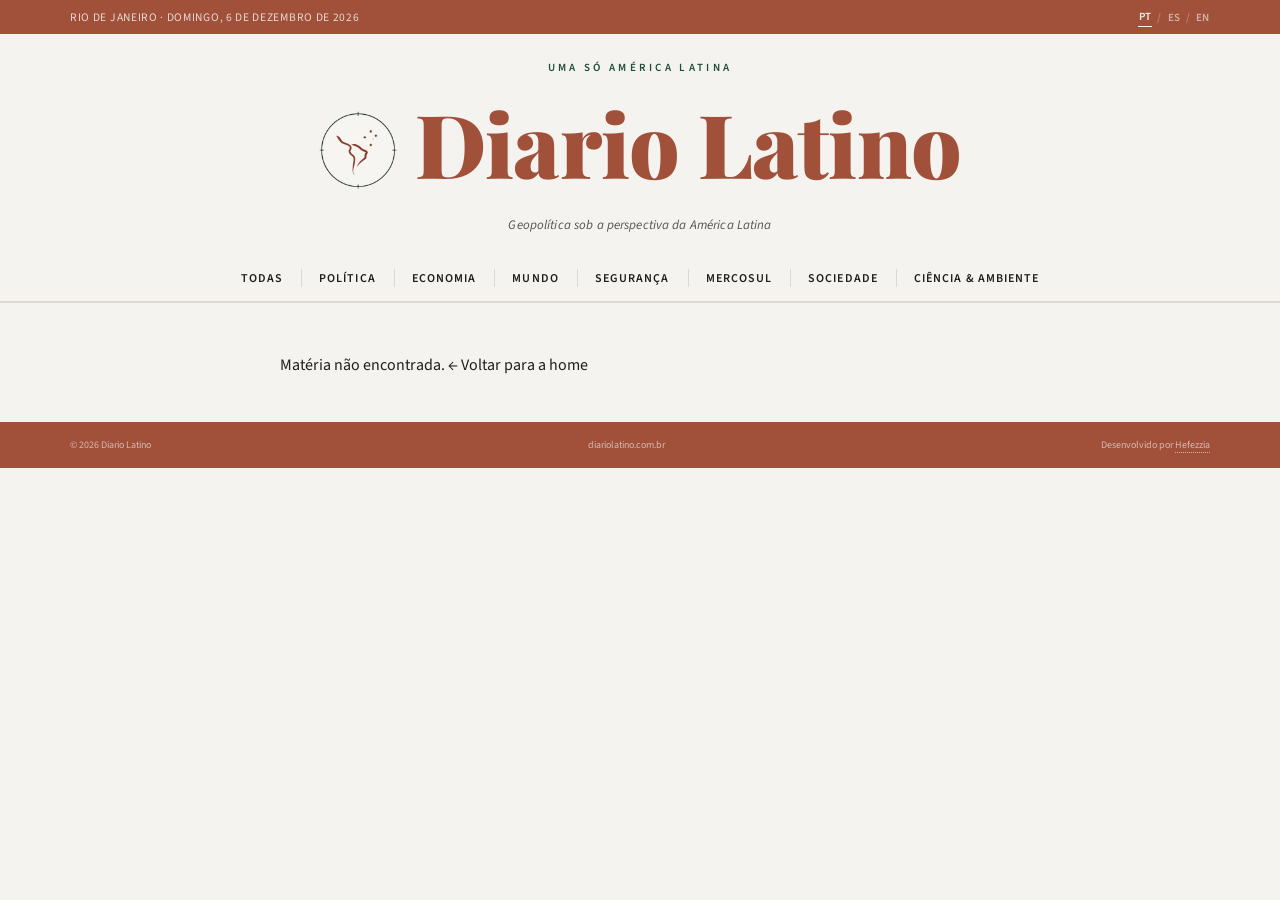
==== commit a87f87d6: "Update artigo.html" ====
--- a/site/artigo.html
+++ b/site/artigo.html
@@ -175,7 +175,7 @@
   const nomeFonte = imagem.fonte_nome || 'Pexels';
   const linkFonte = imagem.fonte_url || imagem.pexels_url;
   return `<figure><img src="${imagem.url}" alt="">
-    <figcaption class="credito-foto">Foto: <a href="${imagem.photographer_url}" target="_blank" rel="noopener">${imagem.photographer}</a> / <a href="${linkFonte}" target="_blank" rel="noopener">${nomeFonte}</a><br>${t('notaIlustrativa')}</figcaption></figure>`;
+    <figcaption class="credito-foto">Foto: <a href="${imagem.photographer_url}" target="_blank" rel="noopener">${imagem.photographer}</a> / <a href="${linkFonte}" target="_blank" rel="noopener">${nomeFonte}</a>${imagem.licenca ? ' · ' + imagem.licenca : ''}<br>${t('notaIlustrativa')}</figcaption></figure>`;
 }
 
 function linkFontes(artigo) {
